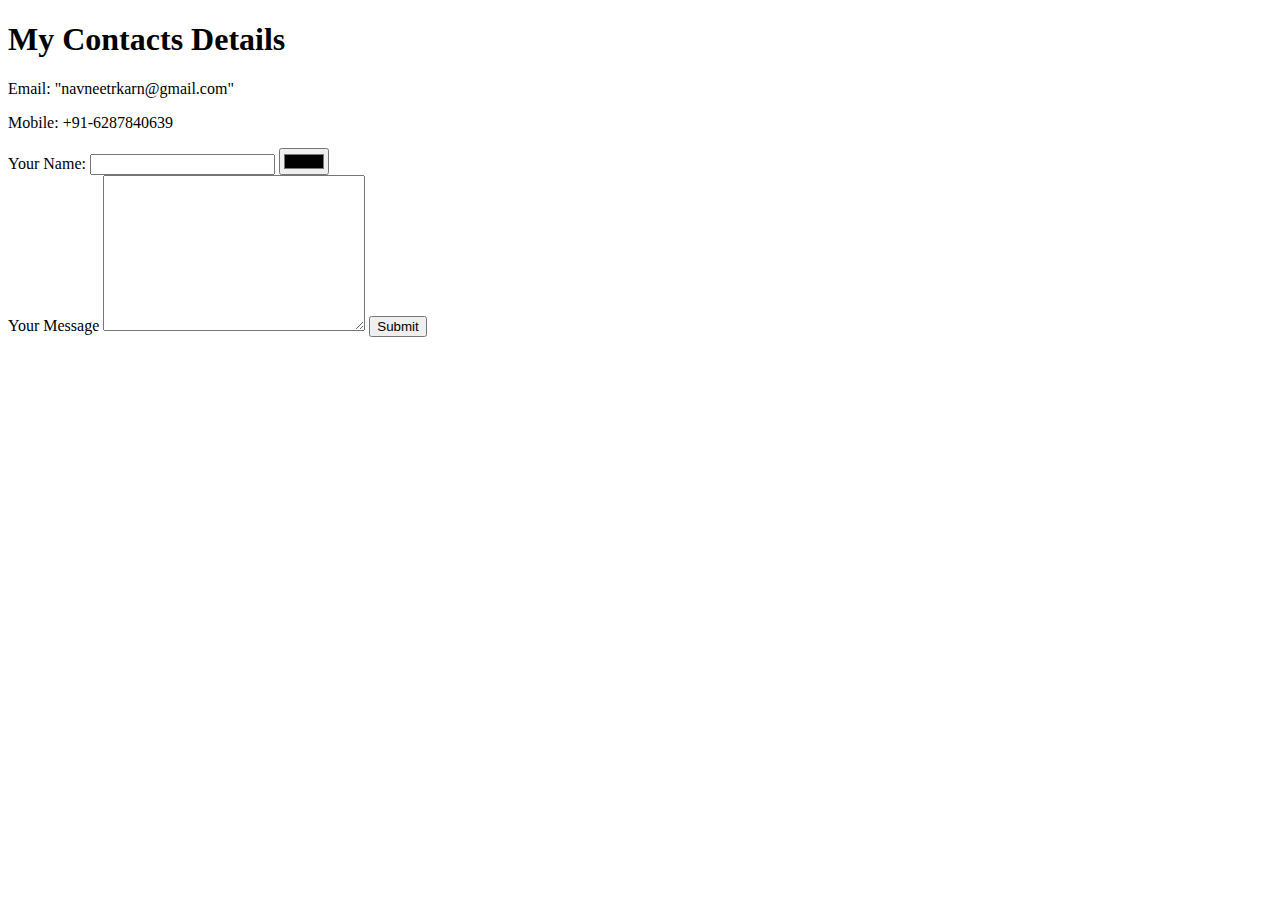
==== contacts.html @ 6369ee38 "Added my first site" ====
<!DOCTYPE html>
<html lang="en" dir="ltr">

<head>
  <meta charset="utf-8">
  <title>My Contacts</title>
</head>

<body>
  <h1>My Contacts Details</h1>
  <p>Email: "navneetrkarn@gmail.com"</p>
  <p>Mobile: +91-6287840639</p>
  <form class="" action="mailto:navneetrkarn@gmail.com" method="post" enctype="text/plain">
    <label >Your Name:</label>
    <input type ="text" name="My Name:" value="">
    <input type="color" name="" value = ""><br>
    <label >Your Message</label>
    <textarea name="My Message" rows="10" cols="30"></textarea>
    <input type="submit" name="" >
  </value>
  </form>
</body>

</html>
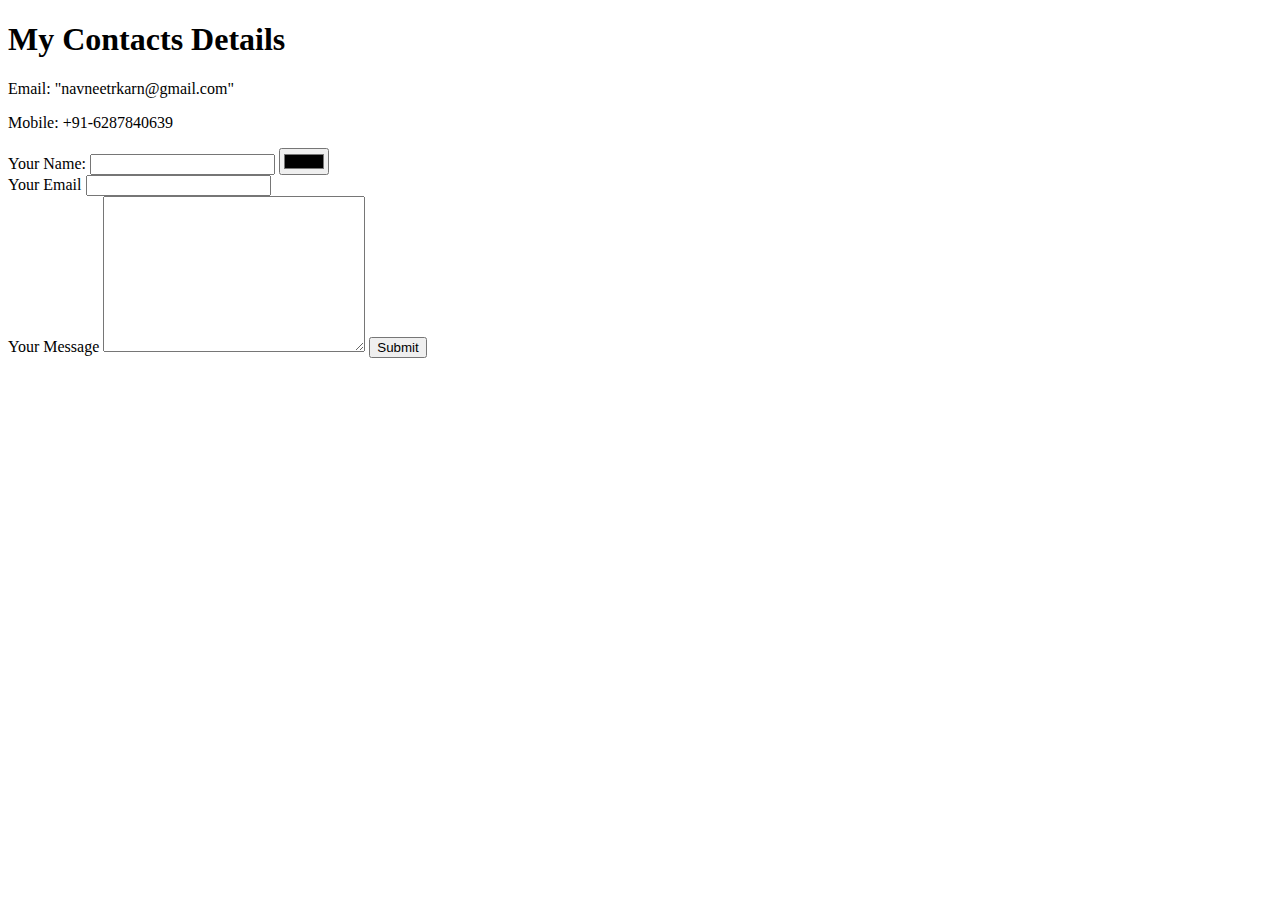
==== commit 60013065: "Adding Email option to contact" ====
--- a/contacts.html
+++ b/contacts.html
@@ -14,6 +14,8 @@
     <label >Your Name:</label>
     <input type ="text" name="My Name:" value="">
     <input type="color" name="" value = ""><br>
+    <label >Your Email</label>
+    <input type="email" name="My Email:" value=""><br>
     <label >Your Message</label>
     <textarea name="My Message" rows="10" cols="30"></textarea>
     <input type="submit" name="" >
